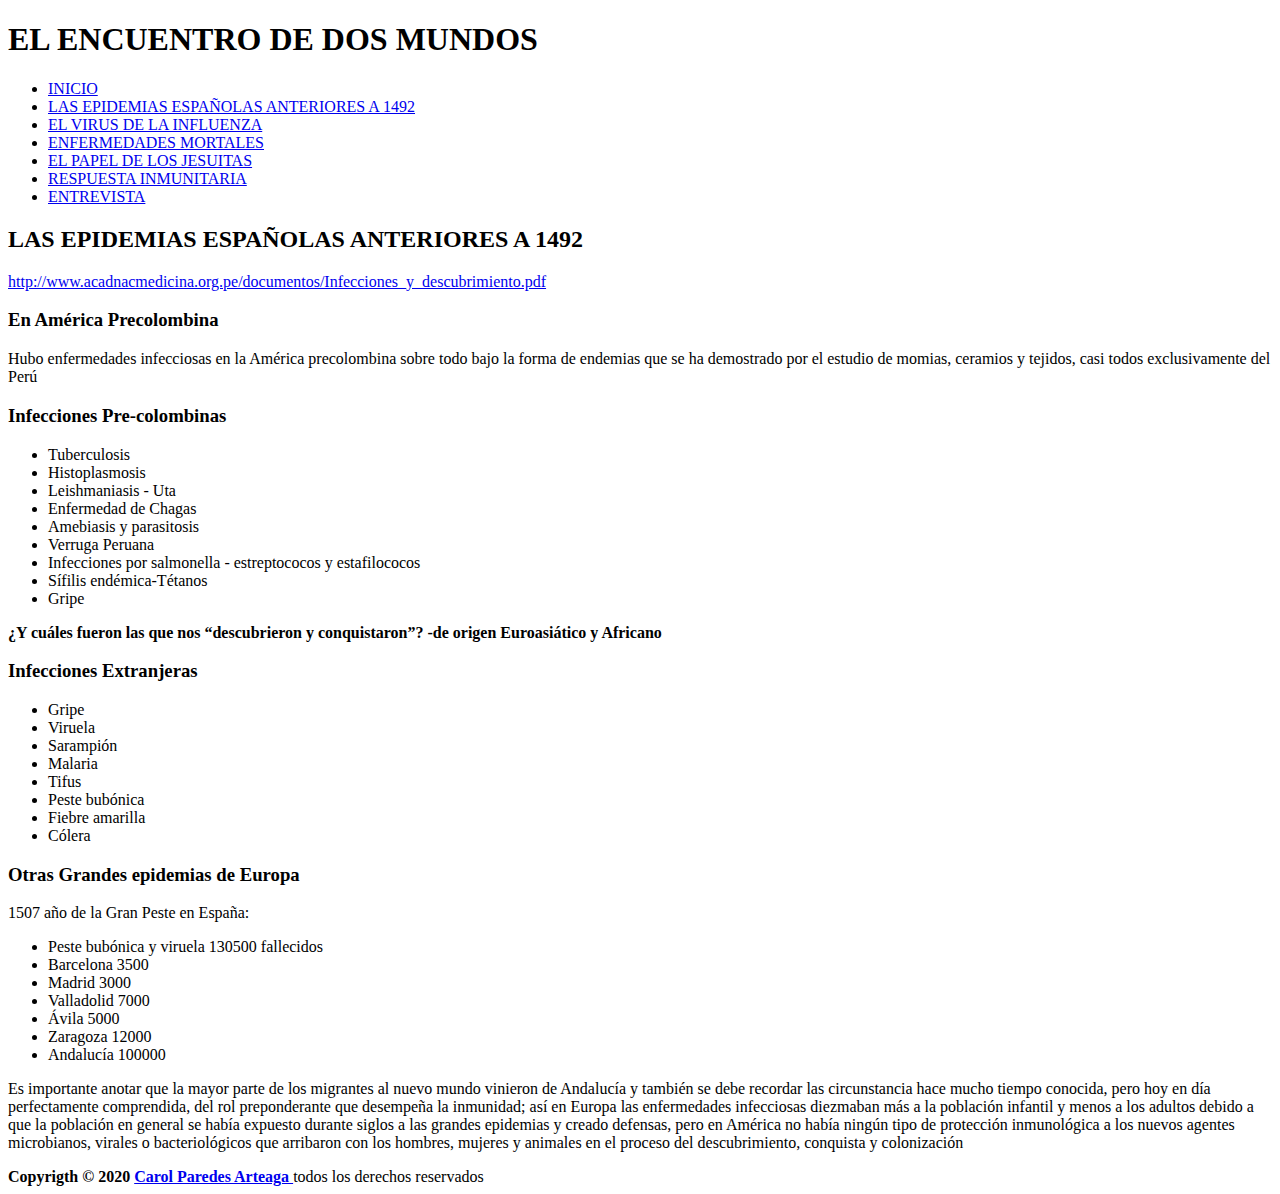
==== EPIDEMIAS.html @ 14529862 "Add files via upload" ====
<!DOCTYPE HTML>
<html>
<head>
	<meta charset="UTF-8">
    <meta name="viewport" content="width-decive-width, initial-scale-1.0">
	<title>PROYECTO</title>
	<link rel="stylesheet" type="text/css" href="estilo.css">
</head>

<body>
    <header>
	<h1>EL ENCUENTRO DE DOS MUNDOS</h1>
    <nav>
	<ul class="menu">
		<li> <a href="index.html">INICIO </a></li>
		<li> <a href="epidemias.html">LAS EPIDEMIAS ESPAÑOLAS ANTERIORES A 1492 </a></li>
		<li> <a href="virus.html">EL VIRUS DE LA INFLUENZA </a></li>
		<li> <a href="enfermedades.html">ENFERMEDADES MORTALES </a></li>
		<li> <a href="el papel.html">EL PAPEL DE LOS JESUITAS </a></li>
		<li> <a href="respuesta.html">RESPUESTA INMUNITARIA </a></li>
		<li> <a href="entrevista">ENTREVISTA </a></li>
	</ul>
    </nav>    
    </header>
    <section>
    <article>

    <h2>LAS EPIDEMIAS ESPAÑOLAS ANTERIORES A 1492 </h2>
    <a class="lin" href="http://www.acadnacmedicina.org.pe/documentos/Infecciones_y_descubrimiento.pdf" target="_blank">http://www.acadnacmedicina.org.pe/documentos/Infecciones_y_descubrimiento.pdf</a>    
    <h3>En América Precolombina</h3>
    <p>
       Hubo enfermedades infecciosas en la América precolombina sobre todo bajo la forma de endemias que se ha demostrado por el estudio de momias, ceramios y tejidos, casi todos exclusivamente del Perú 
    </p>
    <h3>Infecciones Pre-colombinas</h3>
        <ul class="listas">
            <li>Tuberculosis</li>
            <li>Histoplasmosis</li>
            <li>Leishmaniasis - Uta</li>
            <li>Enfermedad de Chagas</li>
            <li>Amebiasis y parasitosis</li>
            <li>Verruga Peruana</li>
            <li>Infecciones por salmonella - estreptococos y estafilococos</li>
            <li>Sífilis endémica-Tétanos</li>
            <li>Gripe </li>
        </ul>
    <p>
        <b>¿Y cuáles fueron las que nos “descubrieron y conquistaron”? -de origen Euroasiático y Africano</b>
    </p>
    <h3>Infecciones Extranjeras</h3>
        <ul class="listas">
            <li>Gripe</li>
            <li>Viruela</li>
            <li>Sarampión</li>
            <li>Malaria</li>
            <li>Tifus</li>
            <li>Peste bubónica</li>
            <li>Fiebre amarilla</li>
            <li>Cólera</li>
        </ul>
    <h3>Otras Grandes epidemias de Europa</h3>
    <p>1507 año de la Gran Peste en España: </p>    
        <ul class="listas">
            <li>Peste bubónica y viruela 130500 fallecidos</li>
            <li>Barcelona 3500</li>
            <li>Madrid 3000</li>
            <li>Valladolid 7000</li>
            <li>Ávila 5000</li>
            <li>Zaragoza 12000</li>
            <li>Andalucía 100000</li>
        </ul>
    <p>
       Es importante anotar que la mayor parte de los migrantes al nuevo mundo vinieron de Andalucía y también se debe recordar las circunstancia hace mucho tiempo conocida, pero hoy en día perfectamente comprendida, del rol preponderante que desempeña la inmunidad; así en Europa las enfermedades infecciosas diezmaban más a la población infantil y menos a los adultos debido a que la población en general se había expuesto durante siglos a las grandes epidemias y creado defensas, pero en América no había ningún tipo de protección inmunológica a los nuevos agentes microbianos, virales o bacteriológicos que arribaron con los hombres, mujeres y animales en el proceso del descubrimiento, conquista y colonización  
    </p>
    </article>
</section>
</body>
    <footer>
	<strong>Copyrigth &copy; 2020 <a href="http://www.facebook.com" target="_blank"> Carol Paredes Arteaga </a></strong> todos los derechos reservados
    </footer>
</html>
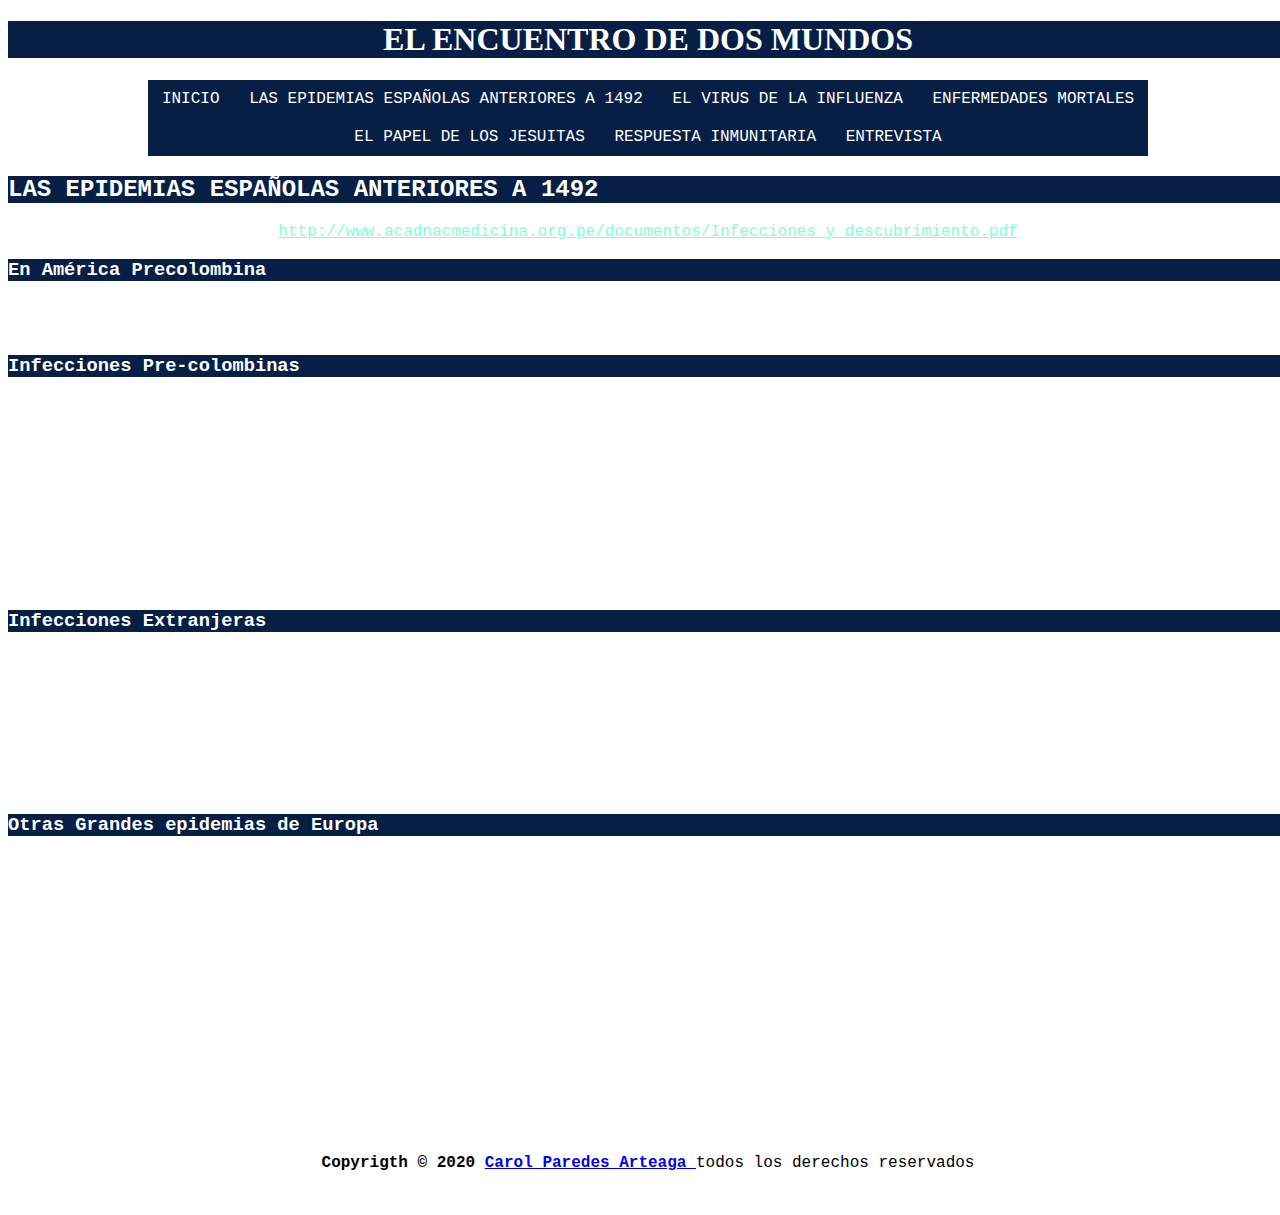
==== commit 6b313fa5: "Update EPIDEMIAS.html" ====
--- a/EPIDEMIAS.html
+++ b/EPIDEMIAS.html
@@ -4,7 +4,7 @@
 	<meta charset="UTF-8">
     <meta name="viewport" content="width-decive-width, initial-scale-1.0">
 	<title>PROYECTO</title>
-	<link rel="stylesheet" type="text/css" href="estilo.css">
+	<link rel="stylesheet" type="text/css" href="ESTILO.css">
 </head>
 
 <body>
@@ -77,4 +77,4 @@
     <footer>
 	<strong>Copyrigth &copy; 2020 <a href="http://www.facebook.com" target="_blank"> Carol Paredes Arteaga </a></strong> todos los derechos reservados
     </footer>
-</html>+</html>
--- a/ESTILO.css
+++ b/ESTILO.css
@@ -0,0 +1,127 @@
+body{
+    font-family: monospace, fantasy;
+    font-size: 14;
+    background-image:url(fonfo0.jpg);
+    width: 100%;
+    background-repeat: no-repeat;
+    background-attachment: fixed;
+    background-position: center;
+    opacity: inherit;
+    text-align:center;
+    background-size: cover;
+    position: relative;
+    
+    
+}
+h1{
+    font-family:cursive;
+    text-align: center;
+    color: white;
+    background: #071F45;
+}
+.menu{
+	list-style: none;
+	padding: 0;
+	background:#071F45;
+	width:90%;
+    max-width: 1000px;
+	margin:auto;
+}
+.menu li a{
+	text-decoration:inherit;
+	color: white;
+	padding: 10px;
+	display: block;
+    
+}
+.menu li{
+	display: inline-table;
+	text-align: center;
+}
+.menu li a:hover{
+    background: #727EF8;
+    
+}
+.a{
+    border-color: black;
+}
+p{
+    color:white;
+    text-align: left;
+}
+.listas{
+    color: white;
+    text-align: left;
+}
+h2,h3{
+    background-color: #071F45;
+    color:white;
+    text-align: left;
+    
+    
+}
+.preguntas{
+    background-color:#428AFC;
+    color: black;
+}
+.respuestas{
+    color: white;
+    font-family: cursive;
+    text-align: left;
+}
+.pretest{
+    background-color: #07CE0F; 
+    text-align: left;
+}
+.restest{
+    color: white;
+    text-align: left;
+}
+.test{
+    text-align: center;
+    color: black;
+    background-color: #07CE0F;
+}
+.lin{
+    color: aquamarine
+}
+@media screen and (max-width: 700px) {
+    iframe{
+       width: auto;
+       height: 100%;
+    }
+    img{
+        width: auto;
+       height: 300px;
+    }
+    li,p{
+        font-size: 15px;
+    }
+    h1{
+        font-size: 25px;
+    }
+    h2{
+        font-size: 20px;
+    }
+    h3{
+        font-size: 15px;
+    }
+    .lin{
+        font-size: 10px;
+    }
+    table{
+        border:1px;
+    }
+    td{
+        font-size: 10px;
+    }
+    .pretest{
+        font-size: 15px;
+    }
+    .restest{
+        font-size: 12px;
+    }
+    footer{
+        font-size: 15px;
+    }
+}